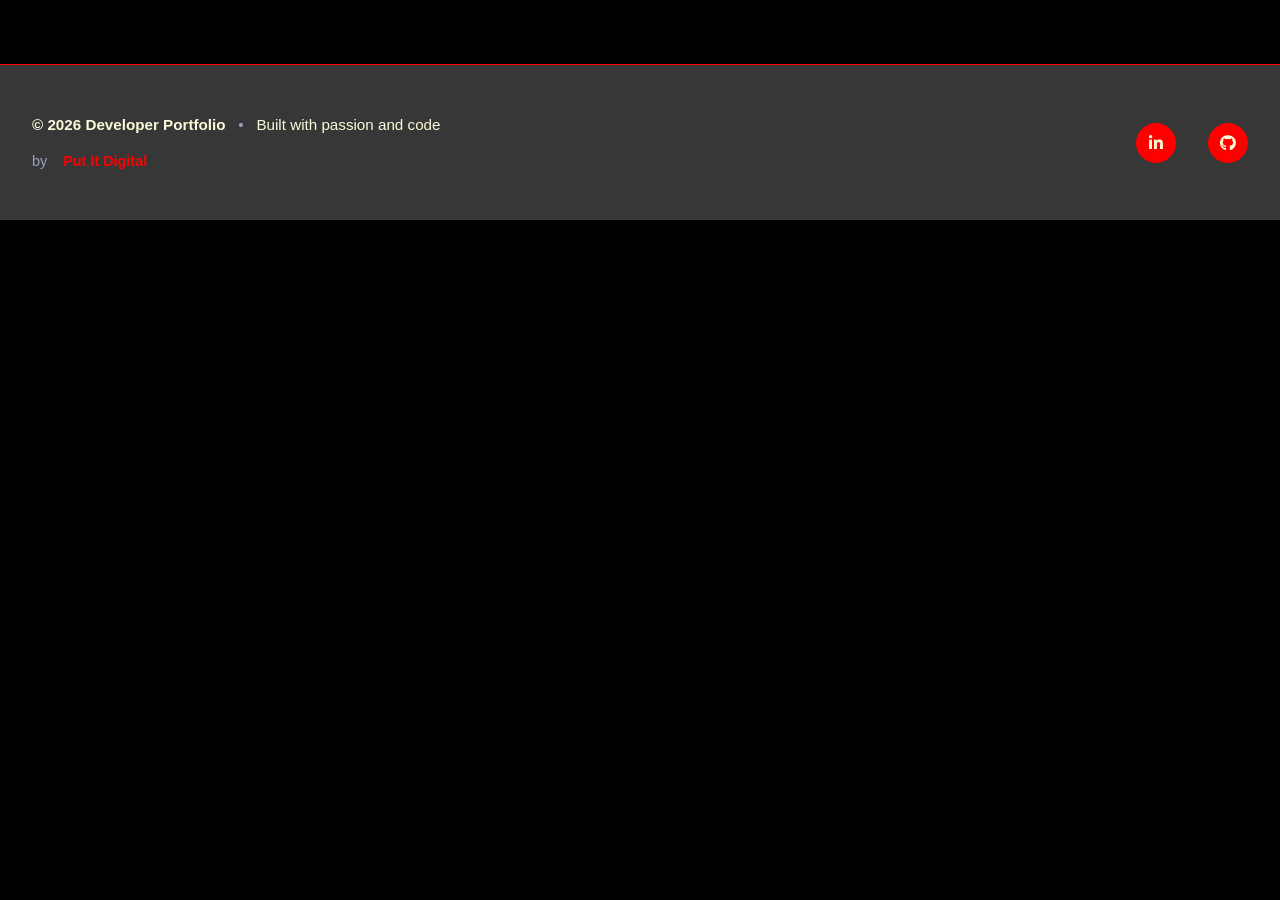
==== index.html @ d5a15b76 "latest code" ====
<!DOCTYPE html>
<html lang="en">
    <head>
        <meta charset="UTF-8">
        <meta name="viewport" content="width=device-width, initial-scale=1.0">
        <title>Document</title>

        <!-- Font Awesome -->
        <link rel="stylesheet" href="https://cdnjs.cloudflare.com/ajax/libs/font-awesome/6.4.0/css/all.min.css">

        <link rel="stylesheet" href="base.css">
        <link rel="stylesheet" href="components.css">
        <link rel="stylesheet" href="animations.css">

    </head>
    <body>
    <!-- Footer -->
    <footer class="main-footer">
        <div class="footer-container">
            <div class="footer-content">
                <div class="footer-text-wrapper">
                    <p class="footer-text">
                        <span class="footer-copyright">© 2026 Developer Portfolio</span>
                        <span class="footer-divider">•</span>
                        <span class="footer-built">Built with passion and code</span>
                    </p>
                <p class="footer-author">
                    <span class="footer-by-text" data-text-en="by" data-text-ar="بواسطة">by</span>
                    <a href="https://putitdigital.co.za/" target="_blank" rel="noopener noreferrer" class="footer-author-link">
                        <span>Put It Digital</span>
                    </a>
                </p>
                </div>
                <div class="footer-social">
                    <a href="https://www.linkedin.com/in/sithembiso-sangweni-07b935113" target="_blank" rel="noopener noreferrer" class="footer-social-link">
                        <i class="fab fa-linkedin-in"></i>
                    </a>
                    <a href="https://github.com/putitdigital" class="footer-social-link" title="GitHub">
                        <i class="fab fa-github"></i>
                    </a>
                </div>
            </div>
        </div>
    </footer>
    </body>
</html>
---- base.css ----
:root {
    --global-primary: #ff0000;
    --global-secondary: #67e8f9;

    --btn-primary-color:yellow;
    --btn-secondary-color:red;
    --btn-primary-background:#020617;
    --btn-secondary-background:#67e8f9;

    --body-primary-background:black;
    --body-secondary-background:red;

    --text-primary: #FBFADA;
    --text-secondary: black;
    --text-muted: #94a3b8;

    --card-primary-background:rgba(75, 75, 75, 0.737);
    --card-secondary-background:yellow;

    --border-primary-color:red;
    --border-secondary-color:yellow;
 
    --gradient-1: linear-gradient(135deg, #FBFADA 0%, #ADBC9F 50%, #FBFADA 100%);
    --gradient-2: linear-gradient(135deg, #67e8f9 0%, #a78bfa 50%, #fbbf24 100%);
    --gradient-3: linear-gradient(135deg, #86efac 0%, #67e8f9 100%);

    --shadow-sm: 0 2px 4px rgba(0,0,0,0.1);
    --shadow-md: 0 4px 6px rgba(0,0,0,0.2);
    --shadow-lg: 0 10px 15px rgba(0,0,0,0.3);
    --shadow-xl: 0 20px 25px rgba(0,0,0,0.4);
    --shadow-glow: 0 0 30px rgba(192,132,252,0.3);

    --spacing-xs: 0.5rem;
    --spacing-sm: 1rem;
    --spacing-md: 2rem;
    --spacing-lg: 3rem;
    --spacing-xl: 4rem;

    --transition: 0.2s cubic-bezier(0.4, 0, 0.2, 1);
    --transition-fast: 0.15s cubic-bezier(0.4, 0, 0.2, 1);
    --transition-smooth: 0.25s cubic-bezier(0.25, 0.46, 0.45, 0.94);

    --font-primary: 'Segoe UI', Tahoma, Geneva, Verdana, sans-serif;
    --font-code: 'Fira Code', monospace;

    --radius:10px;
}
---- components.css ----
* {
  margin: 0;
  padding: 0;
  box-sizing: border-box;
}
/* Typography */
body {
  font-family: var(--font-primary);
  background: var(--body-primary-background);
  color: var(--text-primary);
}
/* Buttons */
.btn {
  padding: 10px 20px;
  border-radius: var(--radius);
  border: none;
  cursor: pointer;
  transition: 0.3s;
}

.btn-primary {
  background: var(--btn-primary-background);
  color: var(--btn-primary-color);
}

.btn-primary:hover {
  background: var(--btn-secondary-background);
  color: var(--btn-secondary-color );
}

/* Cards */
.card {
  background: var(--card-primary-background);
  border: 1px solid var(--border-primary-color);
  padding: 20px;
  border-radius: var(--radius);
  backdrop-filter: blur(10px);
}
/* footer */
.main-footer {
    background: var(--card-primary-background);
    border-top: 1px solid var(--border-primary-color);
    padding: 3rem 0;
    margin-top: 4rem;
}

.footer-container {
    max-width: 1400px;
    margin: 0 auto;
    padding: 0 2rem;
}

.footer-content {
    display: flex;
    justify-content: space-between;
    align-items: center;
}

.footer-text-wrapper {
    display: flex;
    flex-direction: column;
    gap: 0.8rem;
}

.footer-text {
    color: var(--text-primary);
    font-size: 0.95rem;
    display: flex;
    align-items: center;
    flex-wrap: wrap;
    gap: 0.5rem;
    line-height: 1.6;
}

.footer-copyright {
    color: var(--text-primary);
    font-weight: 600;
}

.footer-divider {
    color: var(--text-muted);
    margin: 0 0.3rem;
}

.footer-built {
    color: var(--text-primary);
}

.footer-author {
    display: flex;
    align-items: center;
    gap: 0.5rem;
    font-size: 0.9rem;
    color: var(--text-muted);
}

.footer-by-text {
    color: var(--text-muted);
}

.footer-author-link {
    display: inline-flex;
    align-items: center;
    gap: 0.4rem;
    color: var(--global-primary);
    text-decoration: none;
    font-weight: 700;
    transition: all var(--transition-fast);
    padding: 0.2rem 0.5rem;
    border-radius: 6px;
}

.footer-author-link:hover {
    color: var(--text-secondary);
    background: var(--global-secondary);
    transform: translateY(-2px);
}

.footer-author-link i {
    font-size: 0.85rem;
}

.footer-social {
    display: flex;
    gap: 2rem;
}

.footer-social-link {
    width: 40px;
    height: 40px;
    display: flex;
    align-items: center;
    justify-content: center;
    background: var(--global-primary);
    border: 1px solid var(--border-primary-color);
    border-radius: 50%;
    color: var(--text-primary);
    text-decoration: none;
    transition: all var(--transition);
}

.footer-social-link {
    transition: all var(--transition-fast);
}

.footer-social-link:hover {
    background: var(--global-secondary);
    border-color: var(--border-secondary-color);
    color:var(--text-secondary);
    transform: translateY(-2px);
}
---- animations.css ----
.fade-in {
  animation: fadeIn 0.8s ease forwards;
}

@keyframes fadeIn {
  from {
    opacity: 0;
    transform: translateY(20px);
  }
  to {
    opacity: 1;
    transform: translateY(0);
  }
}
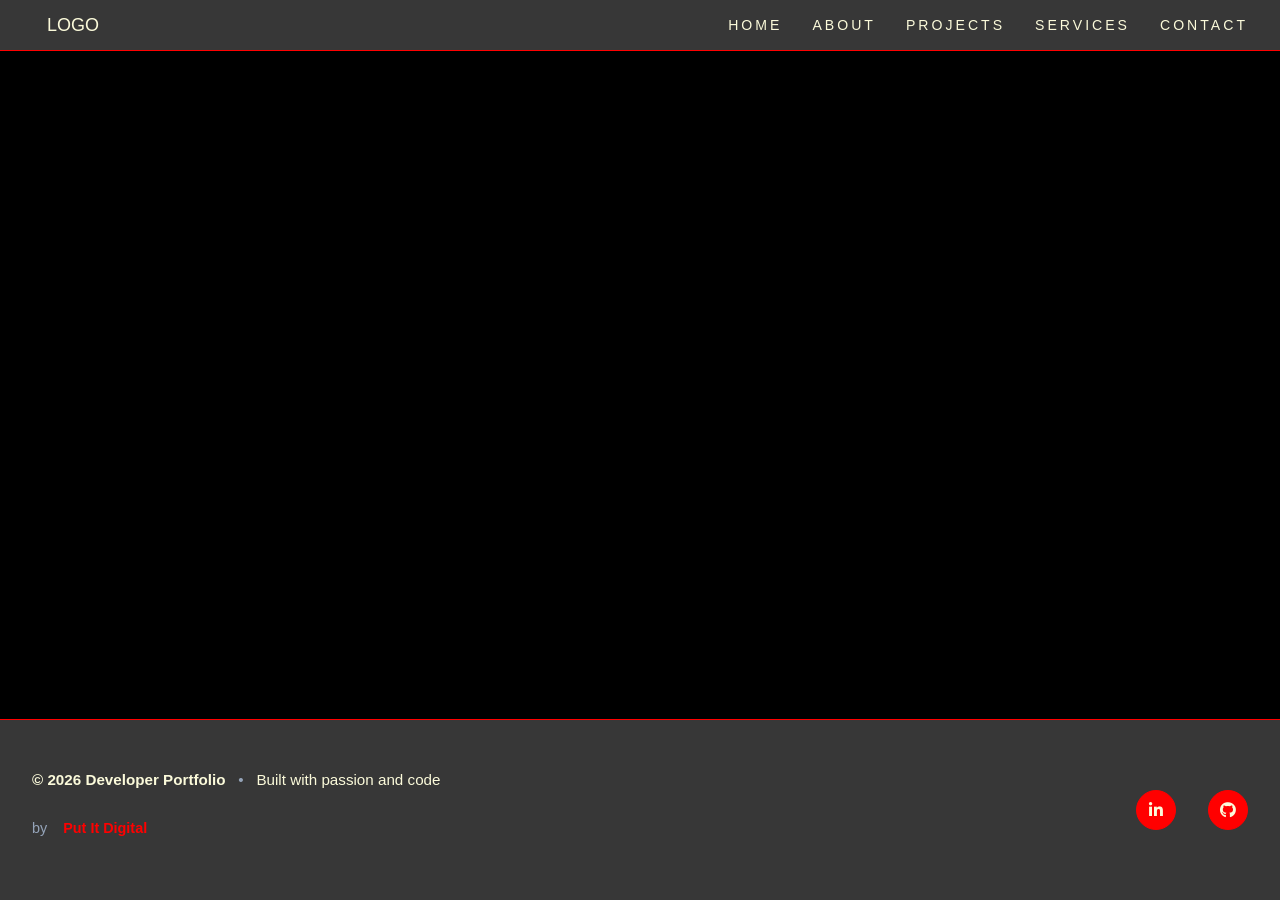
==== commit 7ad71e5c: "latest code" ====
--- a/index.html
+++ b/index.html
@@ -8,39 +8,32 @@
         <!-- Font Awesome -->
         <link rel="stylesheet" href="https://cdnjs.cloudflare.com/ajax/libs/font-awesome/6.4.0/css/all.min.css">
 
+        <!-- Bootstrap -->
+        <link rel="stylesheet" href="https://cdnjs.cloudflare.com/ajax/libs/twitter-bootstrap/3.3.7/css/bootstrap.min.css">
+        <!-- Components -->
         <link rel="stylesheet" href="base.css">
         <link rel="stylesheet" href="components.css">
         <link rel="stylesheet" href="animations.css">
 
+        
+        
     </head>
     <body>
-    <!-- Footer -->
-    <footer class="main-footer">
-        <div class="footer-container">
-            <div class="footer-content">
-                <div class="footer-text-wrapper">
-                    <p class="footer-text">
-                        <span class="footer-copyright">© 2026 Developer Portfolio</span>
-                        <span class="footer-divider">•</span>
-                        <span class="footer-built">Built with passion and code</span>
-                    </p>
-                <p class="footer-author">
-                    <span class="footer-by-text" data-text-en="by" data-text-ar="بواسطة">by</span>
-                    <a href="https://putitdigital.co.za/" target="_blank" rel="noopener noreferrer" class="footer-author-link">
-                        <span>Put It Digital</span>
-                    </a>
-                </p>
-                </div>
-                <div class="footer-social">
-                    <a href="https://www.linkedin.com/in/sithembiso-sangweni-07b935113" target="_blank" rel="noopener noreferrer" class="footer-social-link">
-                        <i class="fab fa-linkedin-in"></i>
-                    </a>
-                    <a href="https://github.com/putitdigital" class="footer-social-link" title="GitHub">
-                        <i class="fab fa-github"></i>
-                    </a>
-                </div>
-            </div>
+        <div class="page-wrapper">
+            <header id="app-header"></header>
+            <main class="main-content">
+                <!-- <div id="cards"></div> -->
+            </main>
+            <footer id="content-left-social-right"></footer>
         </div>
-    </footer>
+        <script type="module">
+            import { loadUIConfig } from "./ui.js";
+            import { loadHeader, loadCards, loadFooter } from "./components.js";
+            const configUrl  = "./ui-config.json";
+            const UI_CONFIG = await loadUIConfig(configUrl);
+            loadHeader("app-header",UI_CONFIG);
+            loadCards("cards",UI_CONFIG);
+            loadFooter("content-left-social-right",UI_CONFIG);
+        </script>
     </body>
 </html>
--- a/base.css
+++ b/base.css
@@ -13,6 +13,9 @@
     --text-primary: #FBFADA;
     --text-secondary: black;
     --text-muted: #94a3b8;
+
+    --font-size: 16px;
+
 
     --card-primary-background:rgba(75, 75, 75, 0.737);
     --card-secondary-background:yellow;
--- a/components.css
+++ b/components.css
@@ -4,10 +4,20 @@
   box-sizing: border-box;
 }
 /* Typography */
-body {
-  font-family: var(--font-primary);
-  background: var(--body-primary-background);
-  color: var(--text-primary);
+html,body {
+    font-size: var(--font-size);
+    height: 100%;
+    font-family: var(--font-primary);
+    background: var(--body-primary-background);
+    color: var(--text-primary);
+}
+.page-wrapper {
+  min-height: 100vh;
+  display: flex;
+  flex-direction: column;
+}
+.main-content {
+  flex: 1; /* pushes footer down */
 }
 /* Buttons */
 .btn {
@@ -149,3 +159,123 @@
     color:var(--text-secondary);
     transform: translateY(-2px);
 }
+
+/* header */
+.header-container {
+
+    max-width: 1400px;
+    margin: 0 auto;
+    padding: 0 2rem;
+}
+
+.navbar-brand {
+  font-family: var(--font-primary);
+  text-transform: uppercase
+}
+
+.navbar .nav {
+  font-family: var(--font-primary);
+  text-transform: uppercase;
+  letter-spacing: 3px;
+  font-size: 0.88rem
+}
+.nav li {
+  display: inline-block; /* Makes list items flow horizontally */
+
+}
+
+.navbar-inverse {
+  background-color: var(--card-primary-background)
+}
+
+.navbar-inverse .navbar-nav>.active>a:hover,
+.navbar-inverse .navbar-nav>li>a:hover,
+.navbar-inverse .navbar-nav>li>a:focus {
+  background-color: var(--global-secondary)
+}
+
+.navbar-inverse .navbar-nav>.active>a,
+.navbar-inverse .navbar-nav>.open>a,
+.navbar-inverse .navbar-nav>.open>a,
+.navbar-inverse .navbar-nav>.open>a:hover,
+.navbar-inverse .navbar-nav>.open>a,
+.navbar-inverse .navbar-nav>.open>a:hover,
+.navbar-inverse .navbar-nav>.open>a:focus {
+  background-color: var(--global-secondary);
+}
+
+.dropdown-menu {
+  background-color: #006B00
+}
+
+.dropdown-menu>li>a:hover,
+.dropdown-menu>li>a:focus {
+  background-color: #002200
+}
+
+.navbar-inverse {
+  background-image: none;
+}
+
+.dropdown-menu>li>a:hover,
+.dropdown-menu>li>a:focus {
+  background-image: none;
+}
+
+.navbar-inverse {
+  border-color: var(--border-primary-color)
+}
+
+.navbar-inverse .navbar-brand {
+  color: var(--text-primary)
+}
+
+.navbar-inverse .navbar-brand:hover {
+  color: var(--text-secondary)
+}
+
+.navbar-inverse .navbar-nav>li>a {
+  color: var(--text-primary)
+}
+
+.navbar-inverse .navbar-nav>li>a:hover,
+.navbar-inverse .navbar-nav>li>a:focus {
+  color: var(--text-secondary);
+}
+
+.navbar-inverse .navbar-nav>.active>a,
+.navbar-inverse .navbar-nav>.open>a,
+.navbar-inverse .navbar-nav>.open>a:hover,
+.navbar-inverse .navbar-nav>.open>a:focus {
+  color: var(--text-secondary);
+}
+
+.navbar-inverse .navbar-nav>.active>a:hover,
+.navbar-inverse .navbar-nav>.active>a:focus {
+  color: var(--text-secondary);
+}
+
+.dropdown-menu>li>a {
+  color: var(--text-primary);
+}
+
+.dropdown-menu>li>a:hover,
+.dropdown-menu>li>a:focus {
+ color: var(--text-secondary);
+}
+
+.navbar-inverse .navbar-nav>.dropdown>a .caret {
+  border-top-color:var(--border-primary-color);
+}
+
+.navbar-inverse .navbar-nav>.dropdown>a:hover .caret {
+  border-top-color: var(--border-secondary-color);
+}
+
+.navbar-inverse .navbar-nav>.dropdown>a .caret {
+  border-top-color:var(--border-primary-color);
+}
+
+.navbar-inverse .navbar-nav>.dropdown>a:hover .caret {
+  border-top-color:var(--border-secondary-color);
+}
